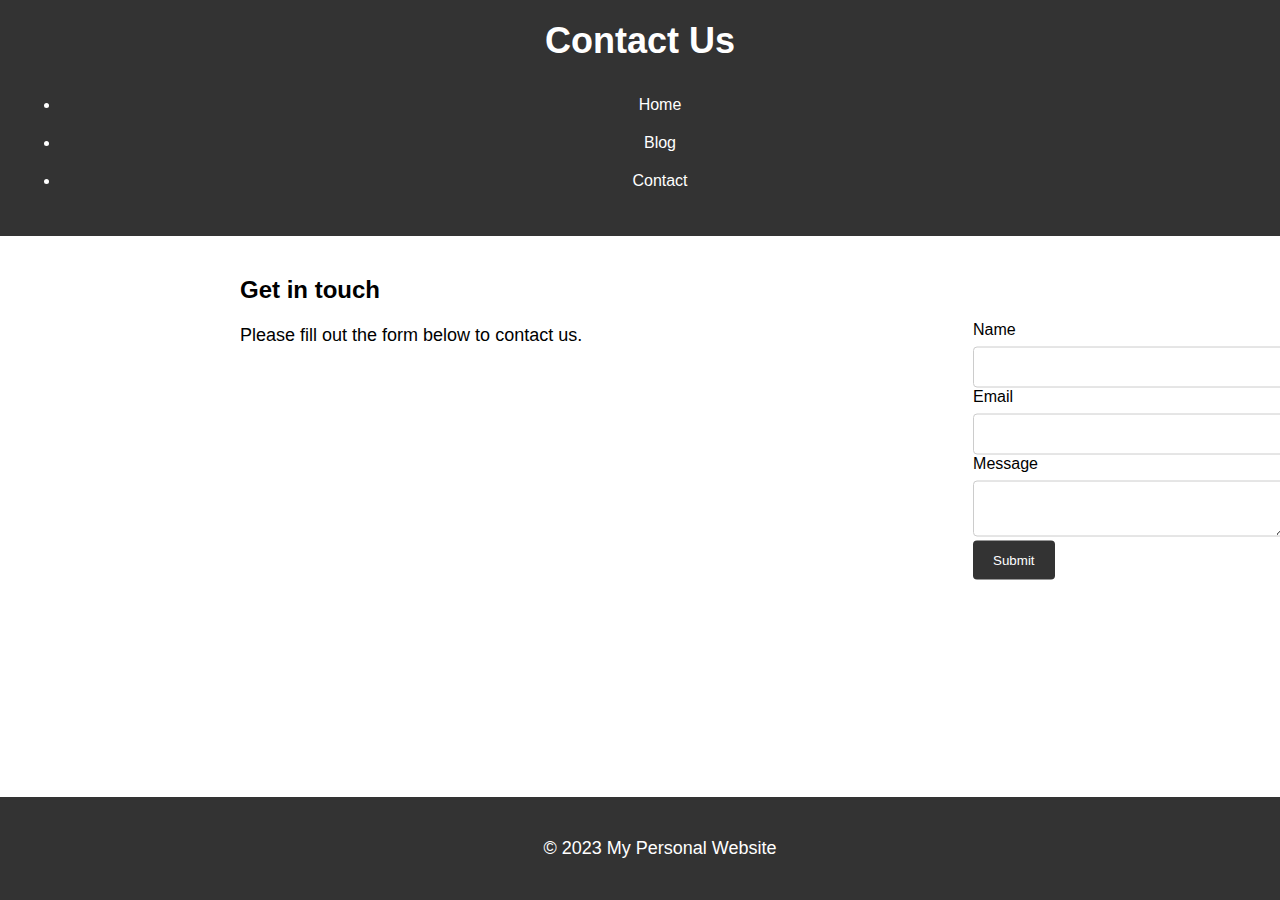
==== contact-form.html @ 4addc284 "rich" ====
<!DOCTYPE html>
<html lang="en">

<head>
    <meta charset="UTF-8">
    <meta name="viewport" content="width=device-width, initial-scale=1.0">
    <title>Contact Us</title>
    <link rel="stylesheet" href="style.css">
</head>

<body>
    <header>
        <h1>Contact Us</h1>
        <nav>
            <ul>
                <li><a href="#">Home</a></li>
                <li><a href="#">Blog</a></li>
                <li><a href="#">Contact</a></li>
            </ul>
        </nav>
    </header>

    <div class="container">
        <h2>Get in touch</h2>
        <p>Please fill out the form below to contact us.</p>
        <form>
            <label for="name">Name</label>
            <input type="text" id="name" name="name" required>

            <label for="email">Email</label>
            <input type="email" id="email" name="email" required>

            <label for="message">Message</label>
            <textarea id="message" name="message" required></textarea>

            <button type="submit">Submit</button>
        </form>
    </div>

    <footer>
        <p>&copy; 2023 My Personal Website</p>
    </footer>
</body>

</html>
---- style.css ----
/* CSS styles */
  body {
      font-family: Arial, Helvetica, sans-serif;
      margin: 0;
      padding: 0;
  }

  header {
      background-color: #333;
      color: white;
      padding: 20px;
      text-align: center;
      position: relative;
  }

  footer {
      background-color: #333;
      color: white;
      padding: 20px;
      text-align: center;
      position: fixed;
      bottom: 0;
      width: 100%;
  }

  .container {
      max-width: 800px;
      margin: auto;
      padding: 20px;
  }

  h1 {
      font-size: 36px;
      text-align: center;
      margin-top: 0;
  }

  h2 {
      font-size: 24px;
      margin-bottom: 10px;
  }

  p {
      font-size: 18px;
      line-height: 1.5;
  }

  form {
      display: inline-block;
      position: absolute;
      top: 50%;
      right: 20px;
      transform: translateY(-50%);
  }

  input[type="text"],
  input[type="email"],
  textarea {
      width: 100%;
      padding: 12px;
      border: 1px solid #ccc;
      border-radius: 4px;
      resize: vertical;
  }

  button[type="submit"] {
      background-color: #333;
      color: white;
      padding: 12px 20px;
      border: none;
      border-radius: 4px;
      cursor: pointer;
  }

  button[type="submit"]:hover {
      background-color: #555;
  }

  label {
      display: block;
      margin-bottom: 8px;
  }

  header nav ul li a {
      display: block;
      padding: 10px;
      color: #fff;
      text-decoration: none;
  }

  header nav ul li a:hover {
      background-color: #1abc9c;
  }
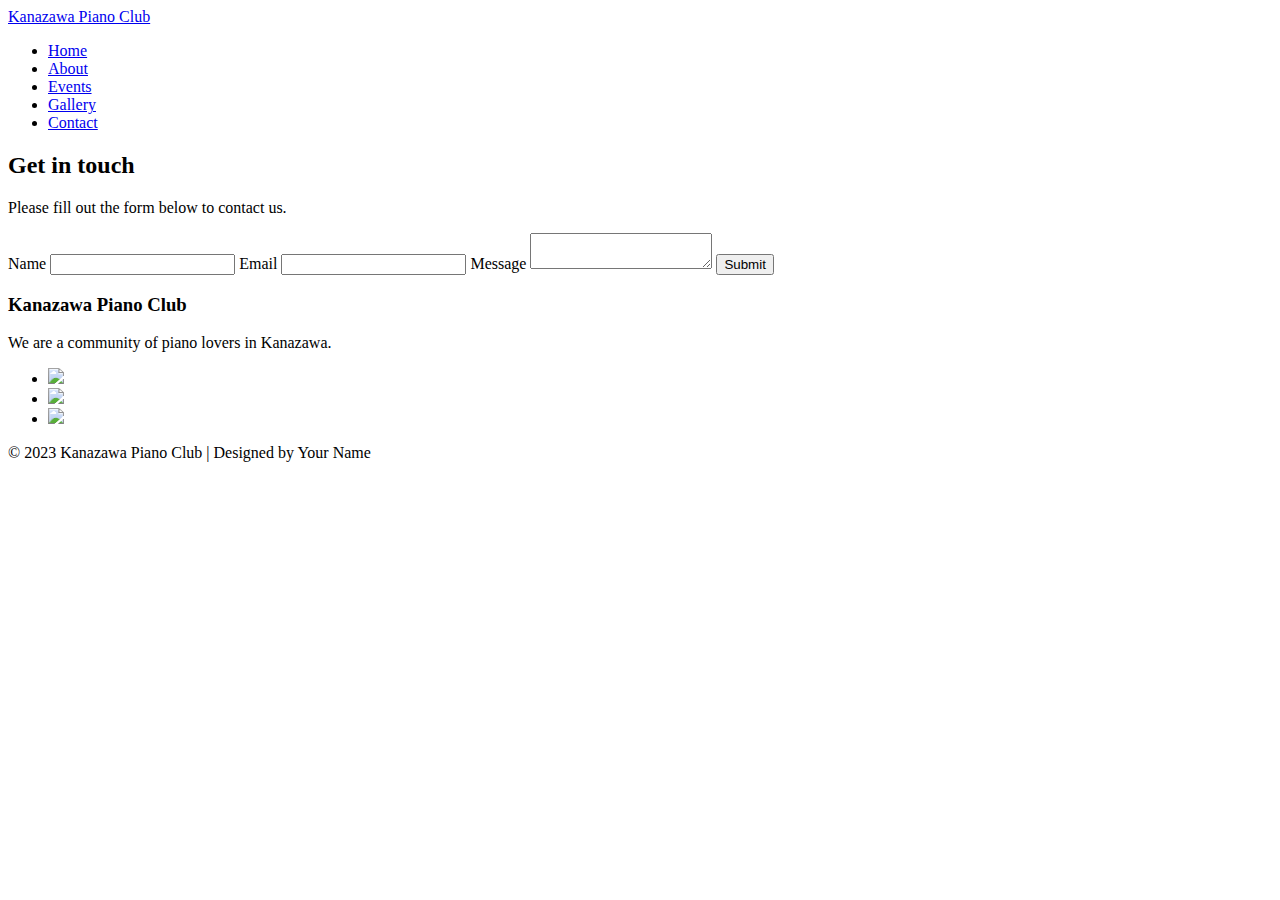
==== commit 00cfdb6d: "test" ====
--- a/contact-form.html
+++ b/contact-form.html
@@ -2,24 +2,28 @@
 <html lang="en">
 
 <head>
-    <meta charset="UTF-8">
+    <meta charset="utf-8">
+    <title>Kanazawa Piano Club</title>
     <meta name="viewport" content="width=device-width, initial-scale=1.0">
-    <title>Contact Us</title>
-    <link rel="stylesheet" href="style.css">
+    <link href="https://fonts.googleapis.com/css?family=Quicksand&display=swap" rel="stylesheet">
+    <link rel="stylesheet" type="text/css" href="style.css">
 </head>
 
 <body>
     <header>
-        <h1>Contact Us</h1>
         <nav>
-            <ul>
-                <li><a href="#">Home</a></li>
-                <li><a href="#">Blog</a></li>
-                <li><a href="#">Contact</a></li>
+            <div class="logo">
+                <a href="#">Kanazawa Piano Club</a>
+            </div>
+            <ul class="nav-links">
+                <li><a href="index.html">Home</a></li>
+                <li><a href="#">About</a></li>
+                <li><a href="#">Events</a></li>
+                <li><a href="#">Gallery</a></li>
+                <li><a href="contact-form.html">Contact</a></li>
             </ul>
         </nav>
     </header>
-
     <div class="container">
         <h2>Get in touch</h2>
         <p>Please fill out the form below to contact us.</p>
@@ -37,9 +41,20 @@
         </form>
     </div>
 
-    <footer>
-        <p>&copy; 2023 My Personal Website</p>
-    </footer>
+<footer>
+    <div class="footer-content">
+        <h3>Kanazawa Piano Club</h3>
+        <p>We are a community of piano lovers in Kanazawa.</p>
+        <ul class="socials">
+            <li><a href="#"><img src="facebook.png"></a></li>
+            <li><a href="#"><img src="instagram.png"></a></li>
+            <li><a href="#"><img src="twitter.png"></a></li>
+        </ul>
+    </div>
+    <div class="footer-bottom">
+        <p>&copy; 2023 Kanazawa Piano Club | Designed by Your Name</p>
+    </div>
+</footer>
 </body>
 
 </html>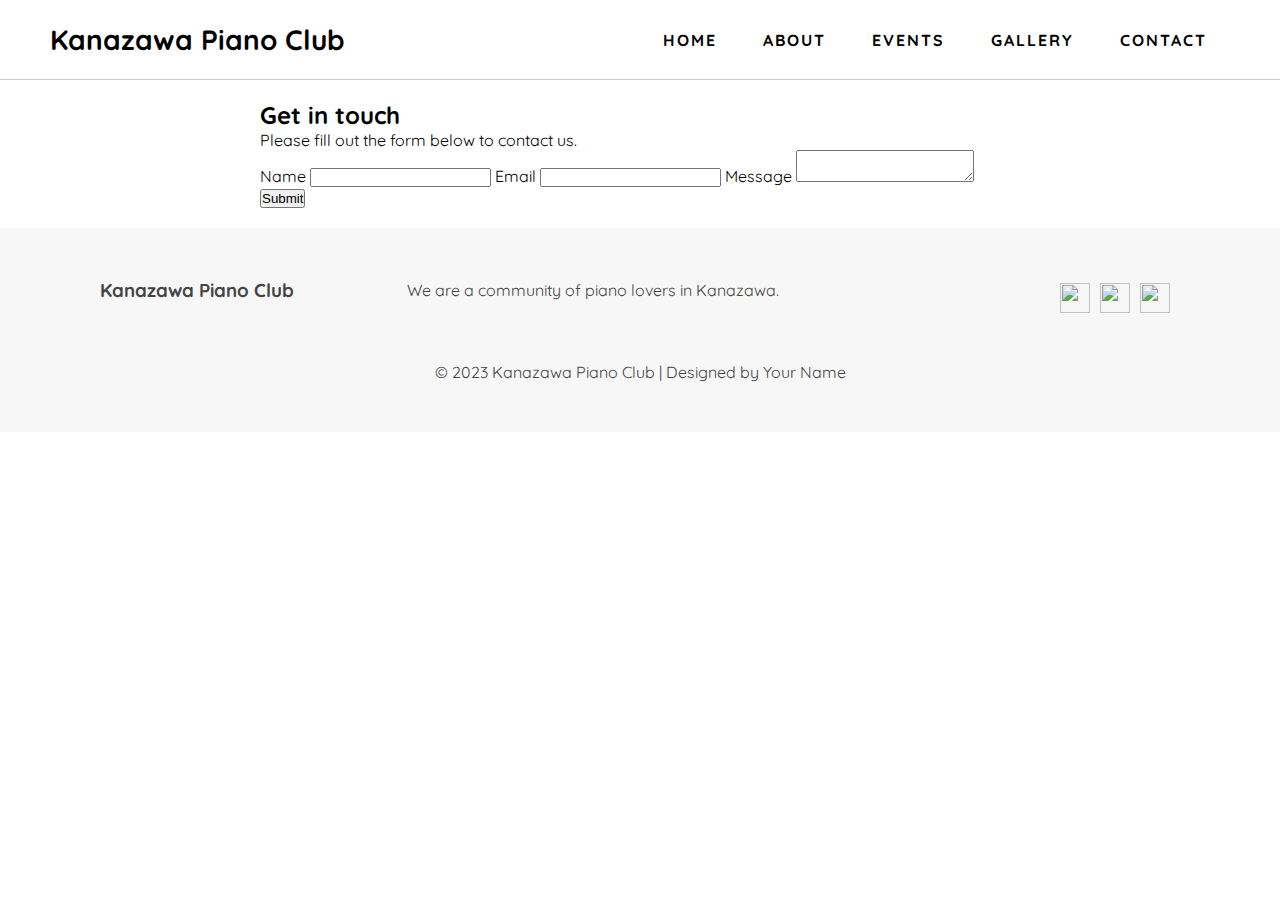
==== commit 152945ee: "Update contact-form.html" ====
--- a/contact-form.html
+++ b/contact-form.html
@@ -1,12 +1,13 @@
 <!DOCTYPE html>
-<html lang="en">
+<html lang="ja">
 
 <head>
     <meta charset="utf-8">
     <title>Kanazawa Piano Club</title>
     <meta name="viewport" content="width=device-width, initial-scale=1.0">
     <link href="https://fonts.googleapis.com/css?family=Quicksand&display=swap" rel="stylesheet">
-    <link rel="stylesheet" type="text/css" href="style.css">
+    <title>金沢ピアノクラブ コンサート情報</title>
+    <link rel="stylesheet"  href="css/style.css">
 </head>
 
 <body>
--- a/css/style.css
+++ b/css/style.css
@@ -0,0 +1,148 @@
+* {
+    margin: 0;
+    padding: 0;
+    box-sizing: border-box;
+}
+
+body {
+    font-family: 'Quicksand', sans-serif;
+    margin: 0;
+    padding: 0;
+}
+
+header {
+    background-color: #fff;
+    height: 80px;
+    width: 100%;
+    position: fixed;
+    top: 0;
+    left: 0;
+    z-index: 999;
+    border-bottom: 1px solid #ccc;
+}
+
+.container {
+    max-width: 800px;
+    margin: auto;
+    padding: 20px;
+    padding-top: 100px;
+}
+
+h1 {
+    font-size: 36px;
+    text-align: center;
+}
+
+.blog-post {
+    border: 1px solid #ccc;
+    padding: 20px;
+    margin-bottom: 20px;
+}
+
+.blog-post h2 {
+    font-size: 24px;
+    margin-bottom: 10px;
+}
+
+.blog-post p {
+    font-size: 18px;
+    line-height: 1.5;
+}
+
+.embed-container {
+    position: relative;
+    padding-bottom: 56.25%;
+    height: 0;
+    overflow: hidden;
+    max-width: 100%;
+}
+
+.embed-container iframe,
+.embed-container object,
+.embed-container embed {
+    position: absolute;
+    top: 0;
+    left: 0;
+    width: 100%;
+    height: 100%;
+}
+
+nav {
+    display: flex;
+    justify-content: space-between;
+    align-items: center;
+    height: 100%;
+    padding: 0 50px;
+}
+
+.logo {
+    font-size: 28px;
+    font-weight: bold;
+}
+
+.logo a {
+    color: #000;
+    text-decoration: none;
+}
+
+.nav-links {
+    display: flex;
+    justify-content: space-around;
+    align-items: center;
+    list-style: none;
+    width: 50%;
+}
+
+.nav-links li a {
+    color: #000;
+    text-decoration: none;
+    text-transform: uppercase;
+    letter-spacing: 2px;
+    font-weight: bold;
+    transition: all 0.3s ease 0s;
+}
+
+.nav-links li a:hover {
+    color: #d63031;
+}
+
+footer {
+    background-color: #f7f7f7;
+    color: #444;
+    padding: 50px 100px;
+}
+
+.footer-content {
+    display: flex;
+    flex-wrap: wrap;
+    justify-content: space-between;
+    align-items: center;
+}
+
+.footer-content h3 {
+    margin-bottom: 20px;
+}
+
+.footer-content p {
+    width: 50%;
+    margin-bottom: 20px;
+}
+
+.socials {
+    list-style: none;
+    display: flex;
+}
+
+.socials li {
+    margin-right: 10px;
+}
+
+.socials img {
+    width: 30px;
+    height: 30px;
+}
+
+.footer-bottom {
+    margin-top: 40px;
+    text-align: center;
+}